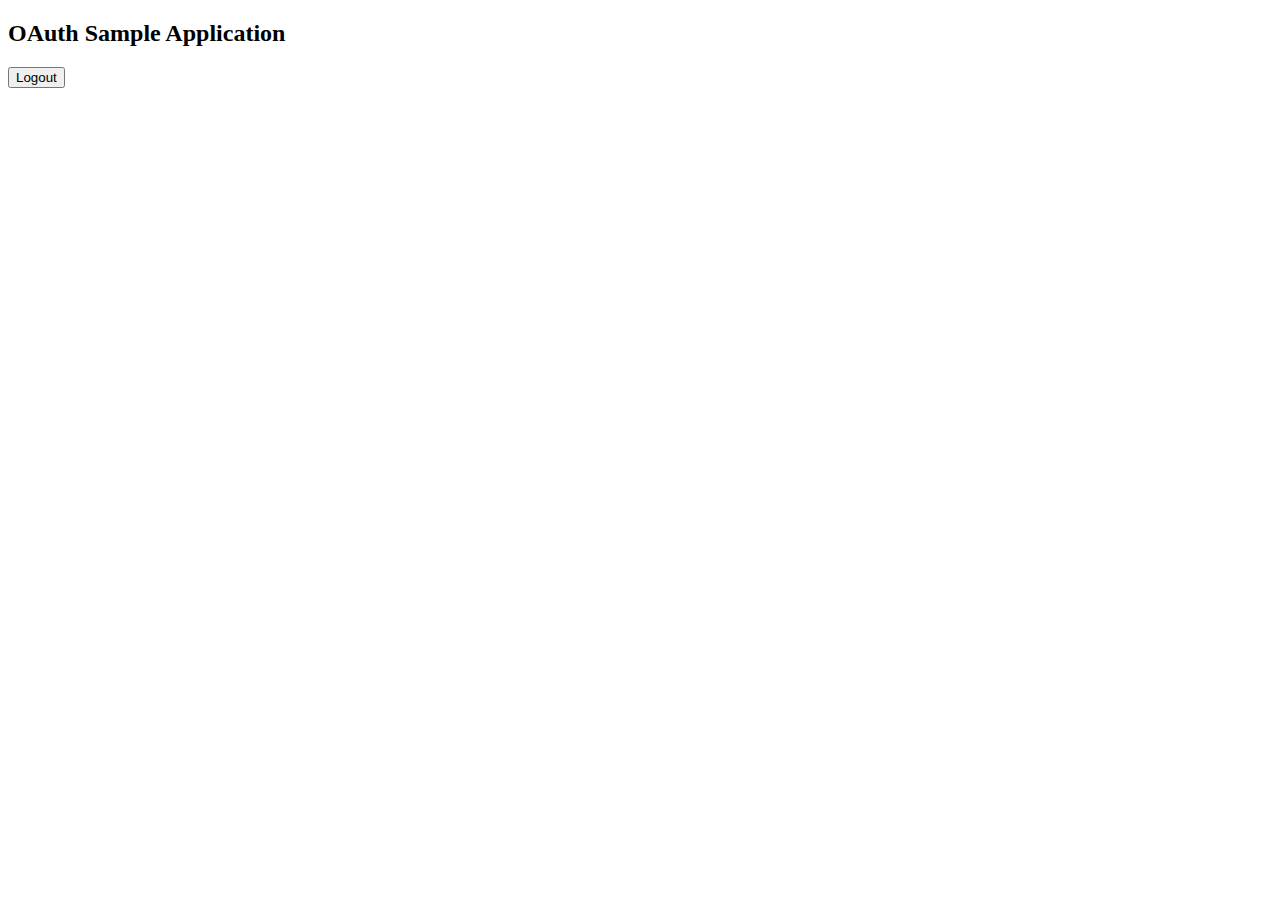
==== src/main/resources/templates/layouts/default.html @ bb9f4801 "modifications for adding in thymeleaf, spring security and pac4j with github oauth integration" ====
<!doctype html>
<html xmlns:th="http://www.thymeleaf.org"
      xmlns:sec="http://www.thymeleaf.org/thymeleaf-extras-springsecurity4"
      xmlns:layout="http://www.ultraq.net.nz/thymeleaf/layout">
    <head>
        <title>OAuth Sample Application</title>
        <link th:href="@{/style.css}" type="text/css" rel="stylesheet"/>
        <meta name="viewport" content="width=device-width, initial-scale=1.0"/>
    </head>
    <body>
        <div id="header" layout:fragment="header">
            <h2>OAuth Sample Application</h2>
        </div>
        <div id="content" layout:fragment="content">
        </div>
        <div id="footer" layout:fragment="footer">
            <div sec:authorize="isAuthenticated()">
                <form name="logoutForm" th:action="@{/logout}" method="post">
                    <input type="submit" value="Logout"/>
                </form>
            </div>
        </div>
    </body>
</html>
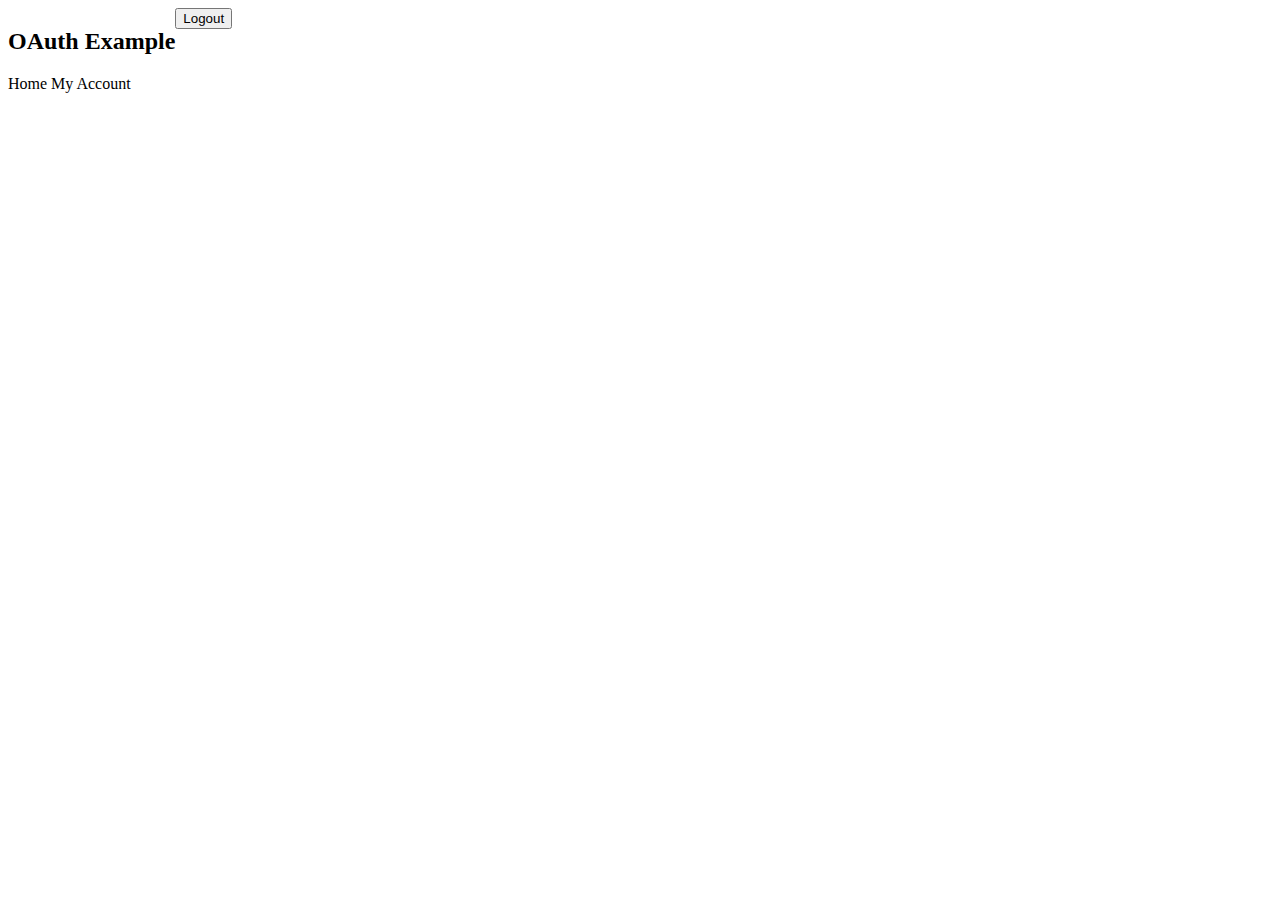
==== commit 86cb7c64: "adding in support for user registration and shared sessions" ====
--- a/src/main/resources/templates/layouts/default.html
+++ b/src/main/resources/templates/layouts/default.html
@@ -9,16 +9,23 @@
     </head>
     <body>
         <div id="header" layout:fragment="header">
-            <h2>OAuth Sample Application</h2>
+            <h2 style="float: left;">OAuth Example</h2>
+            <div id="user-details" sec:authorize="isAuthenticated()">
+                <form name="logoutForm" th:action="@{/logout}" method="post">
+                    <input type="submit" value="Logout"/>
+                </form>
+            </div>
+            <div style="clear: both;"></div>
+        </div>
+        <div id="site-nav">
+            <div sec:authorize="isAuthenticated()">
+                <a th:href="@{/}">Home</a>
+                <a th:href="@{/account}"> My Account</a>
+            </div>
         </div>
         <div id="content" layout:fragment="content">
         </div>
         <div id="footer" layout:fragment="footer">
-            <div sec:authorize="isAuthenticated()">
-                <form name="logoutForm" th:action="@{/logout}" method="post">
-                    <input type="submit" value="Logout"/>
-                </form>
-            </div>
         </div>
     </body>
 </html>
